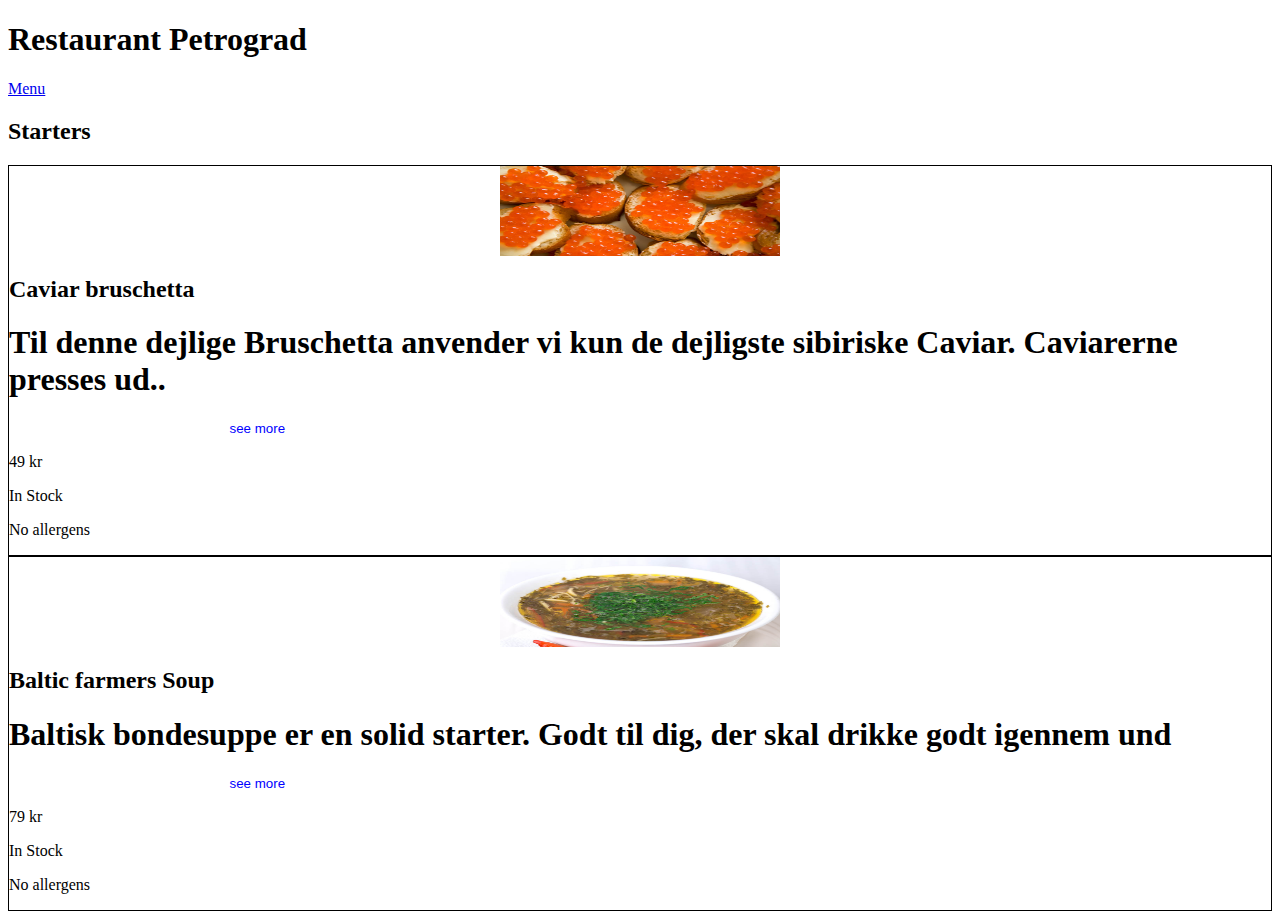
==== index.html @ 362d8417 "first commit" ====
<!DOCTYPE html>
<html lang="">

<head>
    <meta charset="utf-8">
    <meta name="viewport" content="width=device-width, initial-scale=1.0">
    <link rel="stylesheet" href="style.css" type="text/css">
    <title></title>
</head>

<body>

    <div class="header">
        <h1 class="restaurant-name">Restaurant Petrograd</h1>
        <a href="#" class="menu-page">Menu</a>
    </div>

    <div>
        <h2>Starters</h2>
    </div>

    <section id="courses">

    </section>

    <template id="coursesTemplate">
        <article>
            <img class="foodImage" src="imgs/medium/caviarbruschetta-md.jpg" alt="caviar">
            <h2>Product</h2>
            

            <h1>Description</h1>
            
            <!-- Trigger/Open The Modal -->
            <button id="myBtn">see more</button>

            <!-- The Modal -->
            <div id="myModal" class="modal">

                <!-- Modal content -->
                <div class="modal-content">
                    <span id="close" style="cursor: pointer;">&times;</span>
                    <p id="text-modal">Til denne dejlige Bruschetta anvender vi kun de dejligste sibiriske Caviar. Caviarerne presses ud af fiskene mens de stadig er levende, og vædes derefter i Putinka Vodka. Der er masser af bjerggedesmør på bruschettaene.</p>
                </div>

            </div>
          
            <p id="price">Price</p>
            <p id="sold">Sold Out</p>
            <p id="discount">Discount</p>
            <p id="alcohol">Alcohol</p>
            <p id="allergens">Allergens</p>
            
        
                
        </article>
    </template>




    <script src="script.js"></script>
</body>

</html>
---- style.css ----
main {
    display: grid;
    grid-template-columns: repeat(auto-fill, minmax(15em, 1fr));
    grid-gap: 0.5em;
    grid-auto-rows: 15em;
}

article {
    border: 1px solid;
}

article:nth-child(odd) {}

article:nth-child(even) {}

img {
    display: block;
    margin-left: auto;
    margin-right: auto;
    max-width: 58%;
}

@media screen and (min-width: 320px) {
    img {
        display: block;
        margin-left: auto;
        margin-right: auto;
        width: 280px;
        height: 90px;
    }
}

@media screen and (min-width:321px) and (max-width: 520px) {
    img{
        height: 135px;
        width: 80%;
    }
}


/* The Modal (background) */

.modal {
    display: none;
    /* Hidden by default */
    position: fixed;
    /* Stay in place */
    z-index: 1;
    /* Sit on top */
    padding-top: 100px;
    /* Location of the box */
    left: 0;
    top: 0;
    width: 100%;
    /* Full width */
    height: 100%;
    /* Full height */
    overflow: auto;
    /* Enable scroll if needed */
    background-color: rgb(0, 0, 0);
    /* Fallback color */
    background-color: rgba(0, 0, 0, 0.4);
    /* Black w/ opacity */
}

.modal-content {
    background-color: #fefefe;
    margin: auto;
    padding: 40px;
    border: 1px solid #888;

}

/* The Close Button */

.close {
    color: #aaaaaa;
    float: right;
    font-size: 28px;
    font-weight: bold;
}

.close:hover,
.close:focus {
    color: #000;
    text-decoration: none;
    cursor: pointer;
}

#myBtn {
    margin-left: 17%;
    background-color: Transparent;
    background-repeat: no-repeat;
    border: none;
    cursor: pointer;
    overflow: hidden;
    outline: none;
    color: blue;
}
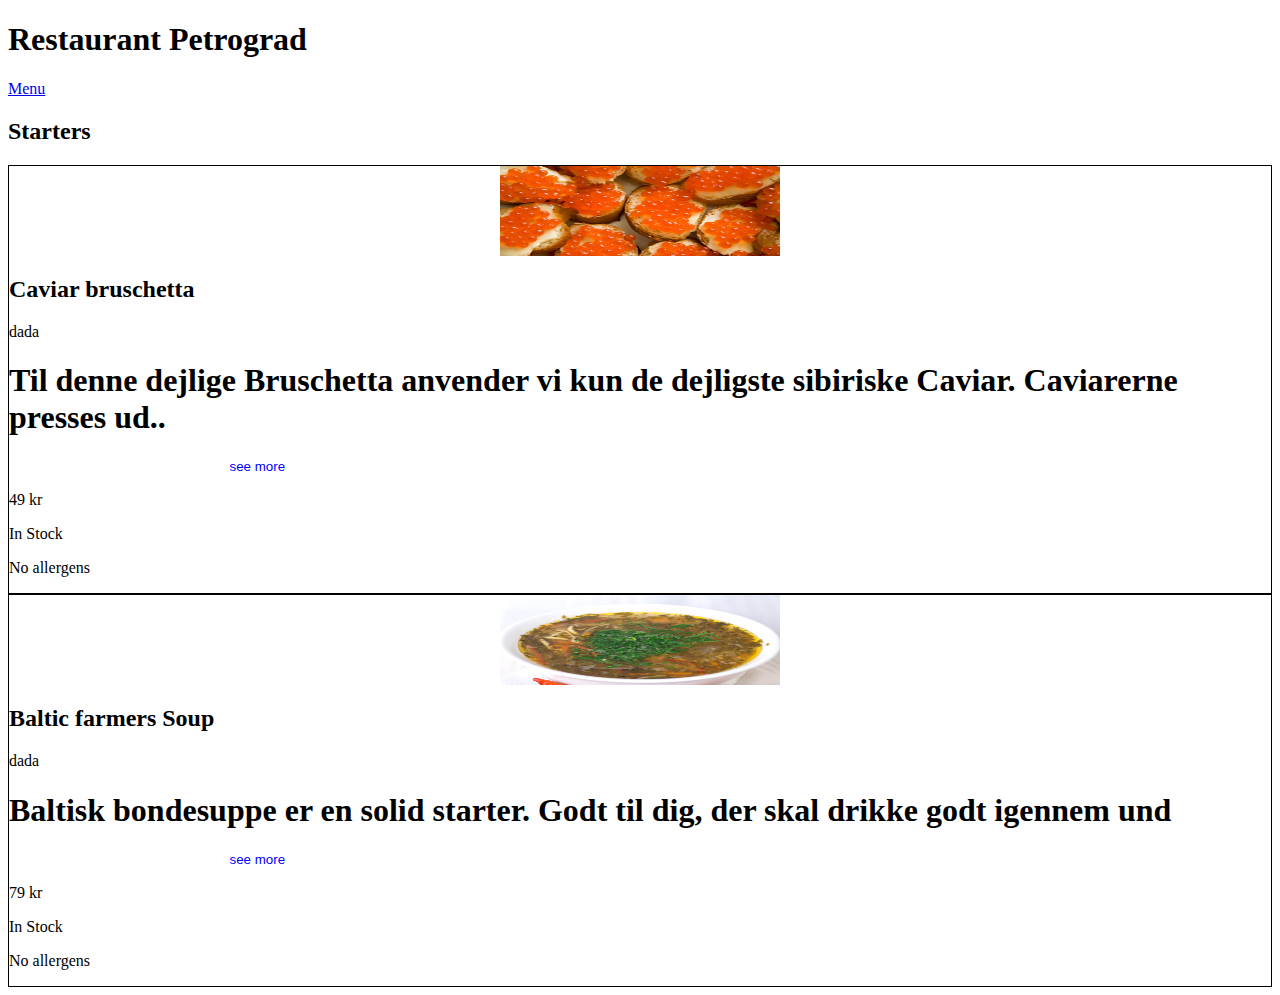
==== commit 5b035b91: "dada" ====
--- a/index.html
+++ b/index.html
@@ -27,7 +27,7 @@
         <article>
             <img class="foodImage" src="imgs/medium/caviarbruschetta-md.jpg" alt="caviar">
             <h2>Product</h2>
-            
+            <p>dada</p>
 
             <h1>Description</h1>
             
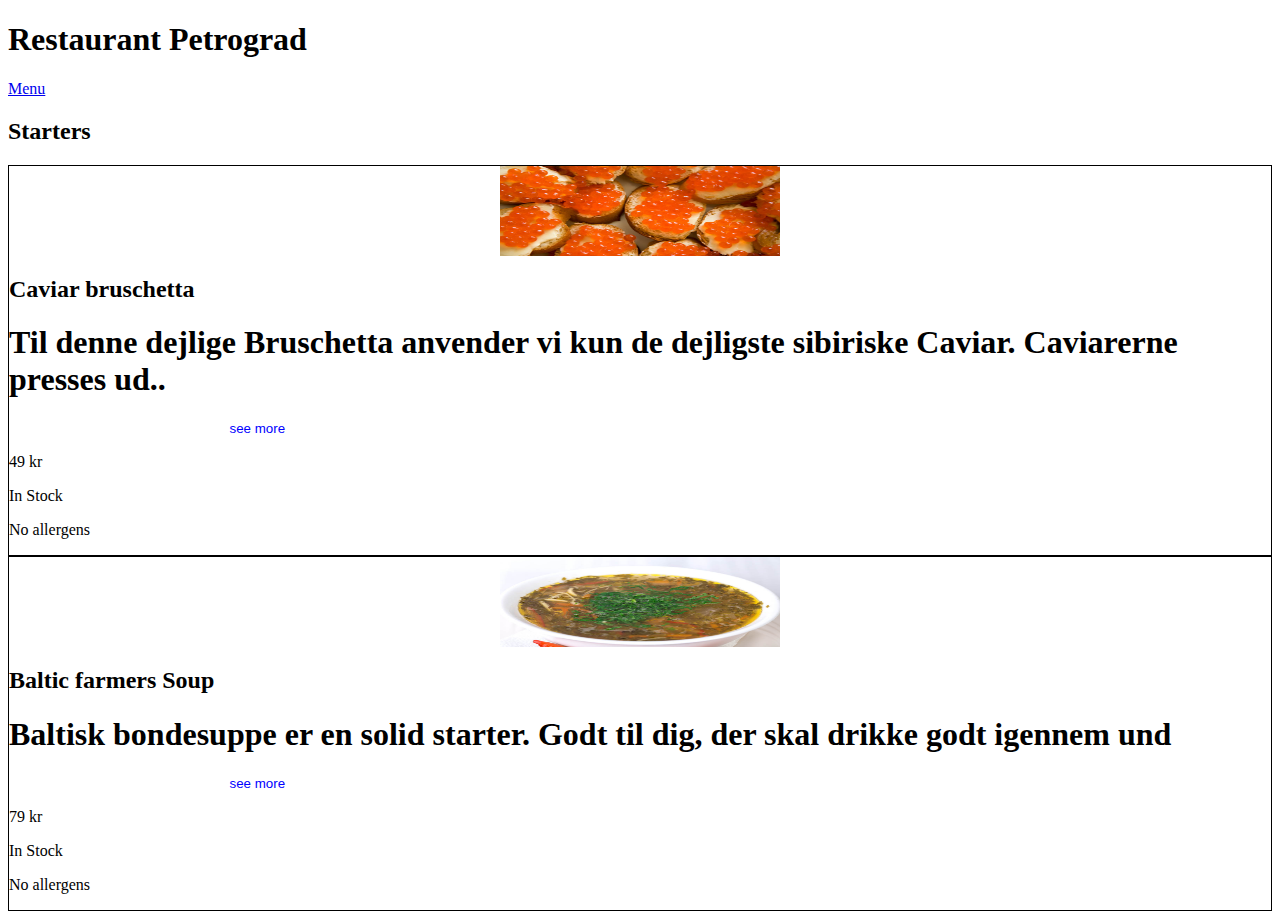
==== commit 6c0762d9: "removed dada" ====
--- a/index.html
+++ b/index.html
@@ -27,7 +27,7 @@
         <article>
             <img class="foodImage" src="imgs/medium/caviarbruschetta-md.jpg" alt="caviar">
             <h2>Product</h2>
-            <p>dada</p>
+ 
 
             <h1>Description</h1>
             
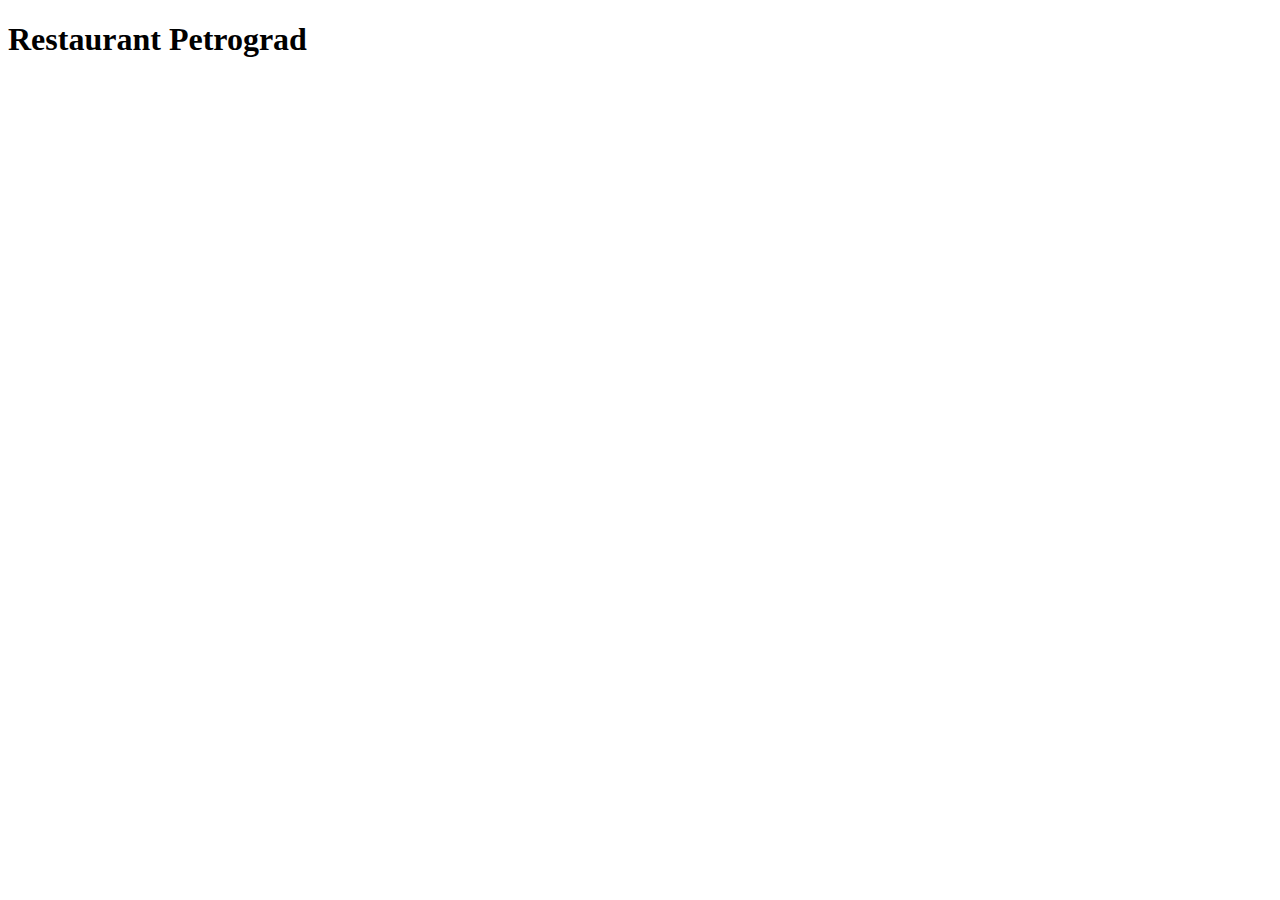
==== commit f46e10de: "website js added" ====
--- a/index.html
+++ b/index.html
@@ -5,61 +5,37 @@
     <meta charset="utf-8">
     <meta name="viewport" content="width=device-width, initial-scale=1.0">
     <link rel="stylesheet" href="style.css" type="text/css">
-    <title></title>
+    <title>Restaurant Petrograd</title>
+    <link rel="shortcut icon" type="image/x-icon" href="../menuRestaurant/imgs/small/bulgarskbondesuppe-sm.jpg">
 </head>
 
 <body>
-
-    <div class="header">
-        <h1 class="restaurant-name">Restaurant Petrograd</h1>
-        <a href="#" class="menu-page">Menu</a>
-    </div>
-
-    <div>
-        <h2>Starters</h2>
-    </div>
-
-    <section id="courses">
-
-    </section>
-
-    <template id="coursesTemplate">
+     <h1>Restaurant Petrograd</h1>
+    <main>
+        
+    </main>
+    <template id="template">
         <article>
-            <img class="foodImage" src="imgs/medium/caviarbruschetta-md.jpg" alt="caviar">
-            <h2>Product</h2>
- 
-
-            <h1>Description</h1>
+            <img alt="product image">
+            <h4 id="price">Price</h4>
+            <h4 id="sold">Sold Out</h4>
+            <h2>Product name</h2>
+            <p>Description</p>
             
-            <!-- Trigger/Open The Modal -->
-            <button id="myBtn">see more</button>
-
-            <!-- The Modal -->
-            <div id="myModal" class="modal">
-
-                <!-- Modal content -->
-                <div class="modal-content">
-                    <span id="close" style="cursor: pointer;">&times;</span>
-                    <p id="text-modal">Til denne dejlige Bruschetta anvender vi kun de dejligste sibiriske Caviar. Caviarerne presses ud af fiskene mens de stadig er levende, og vædes derefter i Putinka Vodka. Der er masser af bjerggedesmør på bruschettaene.</p>
-                </div>
-
+            <button class="detail-button">details</button>
+            
+            <div class="modal-background modal hide">
+                <aside class="modal-content">
+                    <h3 class="modal-name">data-name</h3>
+                    <img class="modal-image" src="data-image" alt="data-caption">
+                    <p class="modal-description">data-longdescription</p>
+                    <h4 class="modal-price">data-price</h4>
+                </aside>
             </div>
-          
-            <p id="price">Price</p>
-            <p id="sold">Sold Out</p>
-            <p id="discount">Discount</p>
-            <p id="alcohol">Alcohol</p>
-            <p id="allergens">Allergens</p>
             
-        
-                
         </article>
     </template>
-
-
-
-
-    <script src="script.js"></script>
+    <script src="temp.js"></script>
 </body>
 
 </html>
--- a/style.css
+++ b/style.css
@@ -1,12 +1,51 @@
+* {
+    box-sizing: border-box;
+}
+
 main {
     display: grid;
-    grid-template-columns: repeat(auto-fill, minmax(15em, 1fr));
+    /*grid-template-columns: repeat(auto-fill, minmax(20em, 1fr));*/
     grid-gap: 0.5em;
-    grid-auto-rows: 15em;
+    /*grid-auto-rows: 20em;*/
+    
+    grid-template-columns: 1fr;
+    grid-auto-rows: minmax(50px, auto);
+}
+
+.hide{
+    display: none;
+}
+
+.modal-background{
+    position: fixed;
+    z-index: 10;
+    left: 0;
+    top: 0;
+    width: 100%;
+    height: 100%;
+    background-color: rgba(0,0,0,0.7);
+}
+
+.modal-content{
+    background-color: #fefefe;
+    border: 1px solid #7c1f17;
+    margin: 1em;
+    padding: 2em;
 }
 
 article {
     border: 1px solid;
+}
+
+section {
+    display: grid;
+    grid-template-columns: repeat(auto-fill, minmax(15em, 1fr));
+    grid-gap: 0.5em;
+
+}
+
+section h2 {
+    grid-column: 1/-1;
 }
 
 article:nth-child(odd) {}
@@ -20,82 +59,15 @@
     max-width: 58%;
 }
 
-@media screen and (min-width: 320px) {
-    img {
-        display: block;
-        margin-left: auto;
-        margin-right: auto;
-        width: 280px;
-        height: 90px;
-    }
+#price {
+    text-align: center;
+    font-size: 2em;
+    margin-bottom: 0;
 }
 
-@media screen and (min-width:321px) and (max-width: 520px) {
-    img{
-        height: 135px;
-        width: 80%;
-    }
+#sold {
+    text-align: center;
+    font-size: 1em;
+    margin-bottom: 0;
+    margin-top: 0;
 }
-
-
-/* The Modal (background) */
-
-.modal {
-    display: none;
-    /* Hidden by default */
-    position: fixed;
-    /* Stay in place */
-    z-index: 1;
-    /* Sit on top */
-    padding-top: 100px;
-    /* Location of the box */
-    left: 0;
-    top: 0;
-    width: 100%;
-    /* Full width */
-    height: 100%;
-    /* Full height */
-    overflow: auto;
-    /* Enable scroll if needed */
-    background-color: rgb(0, 0, 0);
-    /* Fallback color */
-    background-color: rgba(0, 0, 0, 0.4);
-    /* Black w/ opacity */
-}
-
-.modal-content {
-    background-color: #fefefe;
-    margin: auto;
-    padding: 40px;
-    border: 1px solid #888;
-
-}
-
-/* The Close Button */
-
-.close {
-    color: #aaaaaa;
-    float: right;
-    font-size: 28px;
-    font-weight: bold;
-}
-
-.close:hover,
-.close:focus {
-    color: #000;
-    text-decoration: none;
-    cursor: pointer;
-}
-
-#myBtn {
-    margin-left: 17%;
-    background-color: Transparent;
-    background-repeat: no-repeat;
-    border: none;
-    cursor: pointer;
-    overflow: hidden;
-    outline: none;
-    color: blue;
-}
-
-
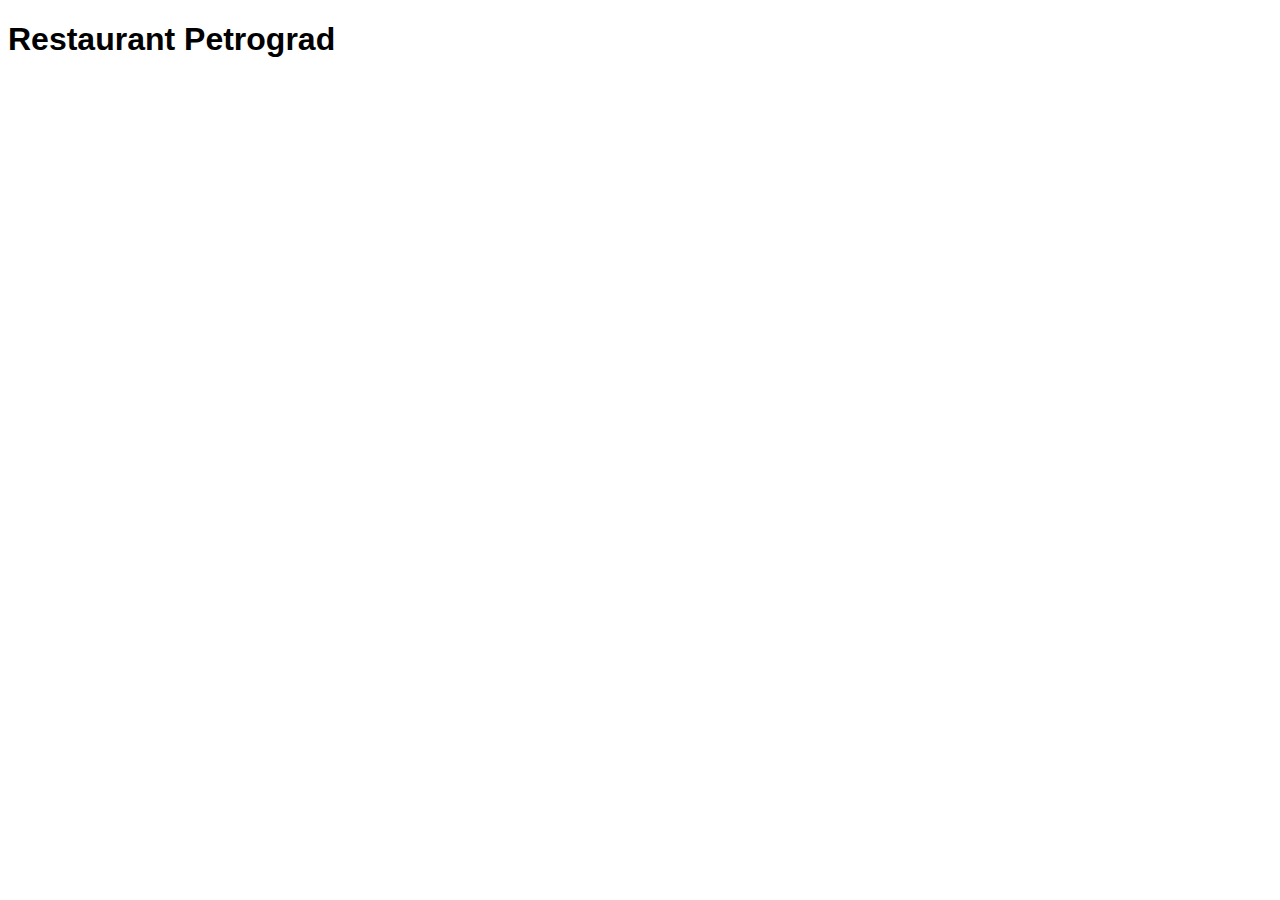
==== commit ea0992f5: "better" ====
--- a/index.html
+++ b/index.html
@@ -10,25 +10,33 @@
 </head>
 
 <body>
-     <h1>Restaurant Petrograd</h1>
+    <h1>Restaurant Petrograd</h1>
     <main>
-        
+
     </main>
     <template id="template">
         <article>
             <img alt="product image">
+            
+        
+            <h2 id="name">Product name</h2>
+            <h2 id="veggie"></h2>
+            <p id="description">Description</p>
+            
             <h4 id="price">Price</h4>
+            <h4 id="newPrice"></h4>
             <h4 id="sold">Sold Out</h4>
-            <h2>Product name</h2>
-            <p>Description</p>
             
-            <button class="detail-button">details</button>
+            <button class="detail-button">- see details -</button>
             
             <div class="modal-background modal hide">
                 <aside class="modal-content">
+                    <span class="close" onclick="closeModal()">&times;</span>
                     <h3 class="modal-name">data-name</h3>
                     <img class="modal-image" src="data-image" alt="data-caption">
                     <p class="modal-description">data-longdescription</p>
+                    <p class="modal-soldout"></p>
+                    <p class="modal-alcohol"></p>
                     <h4 class="modal-price">data-price</h4>
                 </aside>
             </div>
--- a/style.css
+++ b/style.css
@@ -1,5 +1,6 @@
 * {
     box-sizing: border-box;
+    font-family: "SF Pro Text", sans-serif;
 }
 
 main {
@@ -34,7 +35,7 @@
 }
 
 article {
-    border: 1px solid;
+ 
 }
 
 section {
@@ -56,18 +57,91 @@
     display: block;
     margin-left: auto;
     margin-right: auto;
-    max-width: 58%;
+    max-width: 100%;
+}
+
+/* The Close Button For Modal*/
+.close {
+    color: #aaaaaa;
+    float: right;
+    font-size: 28px;
+    font-weight: bold;
+}
+
+.close:hover,
+.close:focus {
+    color: #000;
+    text-decoration: none;
+    cursor: pointer;
+}
+.modal-name{
+    margin-top: 0;
+}
+
+.modal-price{
+    margin-top: 0;
+    margin-bottom: 0;
+}
+
+.detail-button{
+    display: block;
+    margin: 0 auto;
+    background: none;
+    color: inherit;
+    border: none;
+    padding: 0;
+    font: inherit;
+    cursor: pointer;
+    outline: inherit;
+    margin-top: 20px;
+    margin-bottom: 20px;
+}
+
+#description{
+    text-align: center;
+    color: #b8b8b8;
+    padding: 0 70px;
+    text-transform: lowercase;
+    font-size: 14px;
+    font-weight: normal;
+    margin-bottom: 0;
+    
 }
 
 #price {
     text-align: center;
-    font-size: 2em;
+    font-size: 23px;
     margin-bottom: 0;
+    margin-top: 10px;
+}
+#newPrice {
+    text-align: center;
+    font-size: 26px;
+    margin-top: 0px;
+    margin-bottom: 0;
+    color: red;
 }
 
 #sold {
     text-align: center;
-    font-size: 1em;
+    font-size: 13px;
     margin-bottom: 0;
-    margin-top: 0;
+    margin-top: 20px;
 }
+
+#name{
+    margin-bottom: 0;
+    margin-right: 0;
+    text-align: center;
+    font-size: 22px;
+    margin-top: 10px;
+    text-transform: uppercase;
+    padding: 0 5px;
+}
+
+#veggie{
+    margin: 0;
+    color: green;
+    text-align: center; 
+    font-size: 12px;
+}
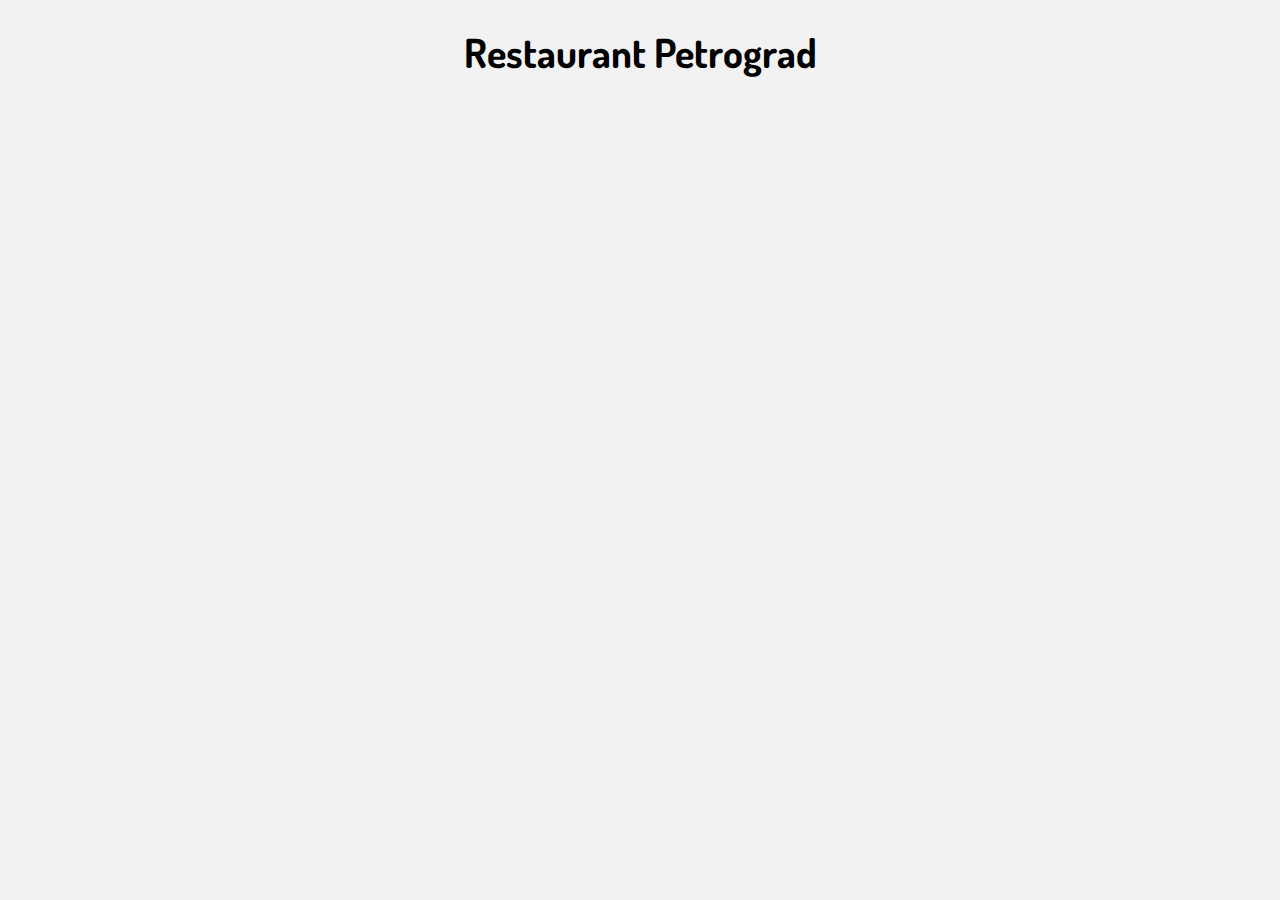
==== commit d740637f: "Last commit" ====
--- a/index.html
+++ b/index.html
@@ -6,11 +6,12 @@
     <meta name="viewport" content="width=device-width, initial-scale=1.0">
     <link rel="stylesheet" href="style.css" type="text/css">
     <title>Restaurant Petrograd</title>
+    <link href="https://fonts.googleapis.com/css?family=Dosis" rel="stylesheet">
     <link rel="shortcut icon" type="image/x-icon" href="../menuRestaurant/imgs/small/bulgarskbondesuppe-sm.jpg">
 </head>
 
 <body>
-    <h1>Restaurant Petrograd</h1>
+    <h1 id="title">Restaurant Petrograd</h1>
     <main>
 
     </main>
@@ -37,6 +38,9 @@
                     <p class="modal-description">data-longdescription</p>
                     <p class="modal-soldout"></p>
                     <p class="modal-alcohol"></p>
+                    <p class="modal-region"></p>
+                    <p class="modal-allergens"></p>
+                    <p class="modal-stars"></p>
                     <h4 class="modal-price">data-price</h4>
                 </aside>
             </div>
--- a/style.css
+++ b/style.css
@@ -1,6 +1,6 @@
 * {
     box-sizing: border-box;
-    font-family: "SF Pro Text", sans-serif;
+    font-family: 'Dosis', sans-serif;
 }
 
 main {
@@ -8,34 +8,37 @@
     /*grid-template-columns: repeat(auto-fill, minmax(20em, 1fr));*/
     grid-gap: 0.5em;
     /*grid-auto-rows: 20em;*/
-    
     grid-template-columns: 1fr;
     grid-auto-rows: minmax(50px, auto);
 }
 
-.hide{
+.hide {
     display: none;
 }
 
-.modal-background{
+.modal-background {
     position: fixed;
     z-index: 10;
     left: 0;
     top: 0;
     width: 100%;
     height: 100%;
-    background-color: rgba(0,0,0,0.7);
+    background-color: rgba(0, 0, 0, 0.7);
 }
 
-.modal-content{
+.modal-content {
     background-color: #fefefe;
     border: 1px solid #7c1f17;
     margin: 1em;
-    padding: 2em;
+    padding: 1.5em;
 }
 
 article {
- 
+   
+}
+
+body{
+    background-color: rgba(0,0,0,0.05);
 }
 
 section {
@@ -53,14 +56,25 @@
 
 article:nth-child(even) {}
 
+#title {
+    text-align: center;
+    font-size: 2.5em;
+}
+
+
 img {
     display: block;
     margin-left: auto;
     margin-right: auto;
+    width: 100%;
     max-width: 100%;
+    min-height: 180px;
+    max-height: 180px;
+   
 }
 
 /* The Close Button For Modal*/
+
 .close {
     color: #aaaaaa;
     float: right;
@@ -74,16 +88,17 @@
     text-decoration: none;
     cursor: pointer;
 }
-.modal-name{
+
+.modal-name {
     margin-top: 0;
 }
 
-.modal-price{
+.modal-price {
     margin-top: 0;
     margin-bottom: 0;
 }
 
-.detail-button{
+.detail-button {
     display: block;
     margin: 0 auto;
     background: none;
@@ -94,18 +109,20 @@
     cursor: pointer;
     outline: inherit;
     margin-top: 20px;
-    margin-bottom: 20px;
+    margin-bottom: 20px;  
+    letter-spacing: 2px;
 }
 
-#description{
+#description {
     text-align: center;
-    color: #b8b8b8;
-    padding: 0 70px;
+    color: rgba(0,0,0,0.6);
+    padding: 0 55px;
     text-transform: lowercase;
     font-size: 14px;
     font-weight: normal;
     margin-bottom: 0;
-    
+    letter-spacing: 1px;
+
 }
 
 #price {
@@ -113,13 +130,16 @@
     font-size: 23px;
     margin-bottom: 0;
     margin-top: 10px;
+    letter-spacing: 2px;
 }
+
 #newPrice {
     text-align: center;
-    font-size: 26px;
+    font-size: 28px;
     margin-top: 0px;
     margin-bottom: 0;
-    color: red;
+    color: #b20000;
+    letter-spacing: 2px;
 }
 
 #sold {
@@ -129,7 +149,7 @@
     margin-top: 20px;
 }
 
-#name{
+#name {
     margin-bottom: 0;
     margin-right: 0;
     text-align: center;
@@ -137,11 +157,20 @@
     margin-top: 10px;
     text-transform: uppercase;
     padding: 0 5px;
+        letter-spacing: 1.5px;
 }
 
-#veggie{
+#veggie {
     margin: 0;
-    color: green;
-    text-align: center; 
-    font-size: 12px;
+    color: #239957;
+    text-align: center;
+    font-size: 14px;
+    letter-spacing: 1.5px;
 }
+
+@media screen and (min-width: 621px){
+    .modal-content{
+        margin-left: 20%;
+        margin-right: 20%;
+    }
+}
